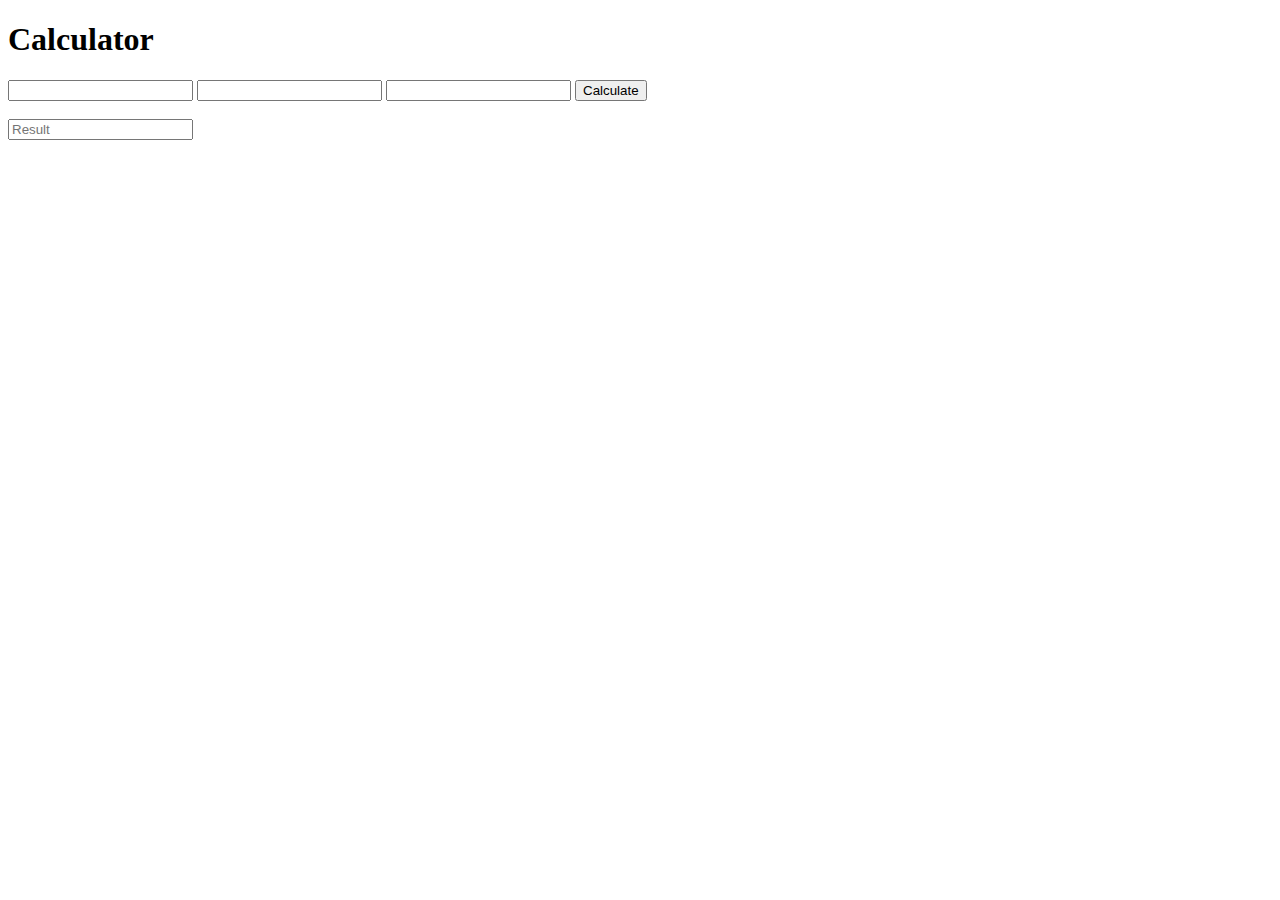
==== DAY.SEVEN/index.html @ 57fe3693 "day 7 practices" ====
<!DOCTYPE html>
<html lang="en">
<head>
    <meta charset="UTF-8">
    <meta name="viewport" content="width=device-width, initial-scale=1.0">
    <meta http-equiv="X-UA-Compatible" content="ie=edge">
    <title>Document</title>
</head>
<body>

    <h1>Calculator</h1>
    
    <input type="text" name="" id="firstNumber">
    <input type="text" name="" id="operator">
    <input type="text" name="" id="secondNumber">

    <input type="button" value="Calculate" onclick="calculate()">

    <br>
    <br>

    <input type="text" name="" id="result" placeholder="Result">

    <script src ="home.js" type="text/javascript"></script>
</body>
</html>
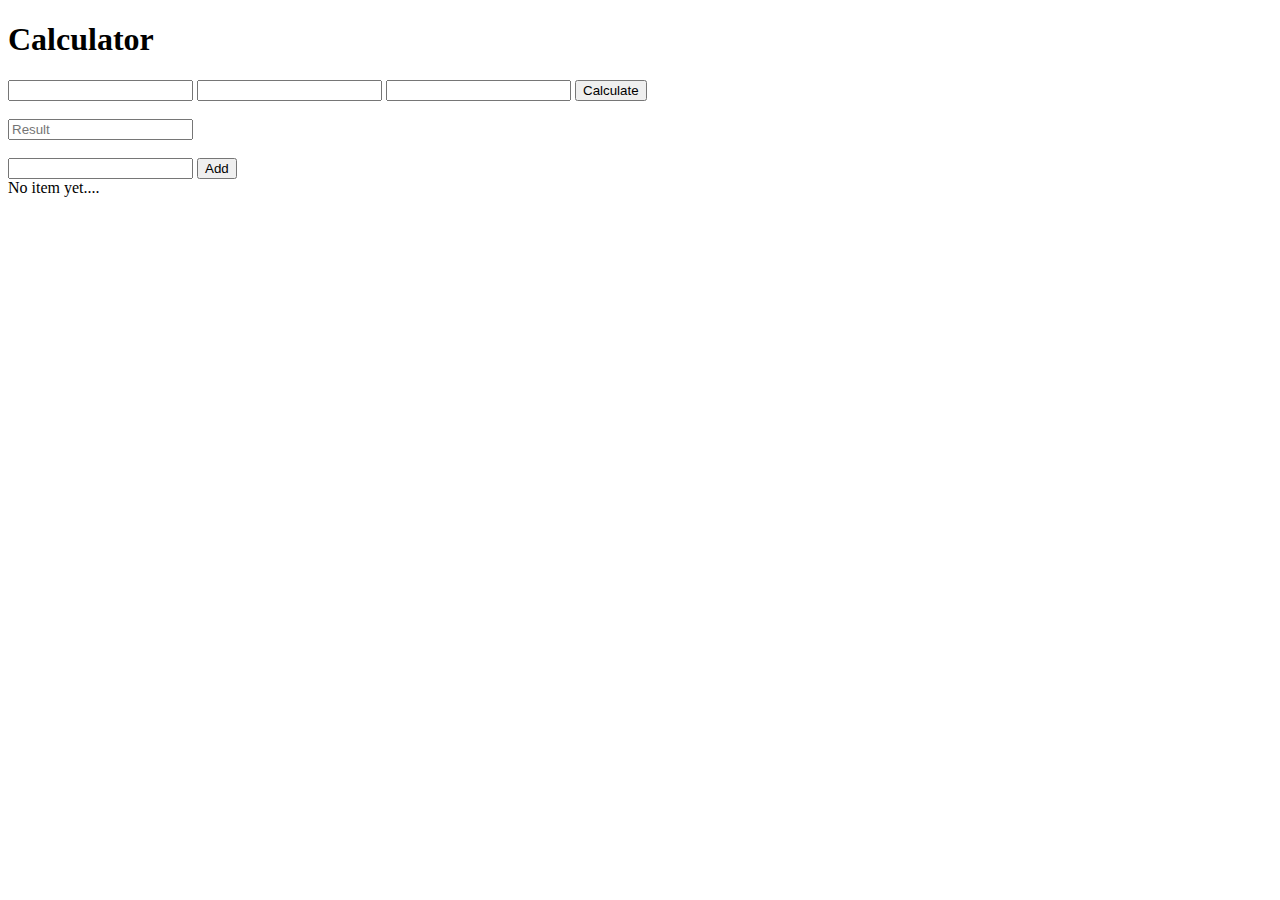
==== commit 72132675: "last day, prac" ====
--- a/DAY.SEVEN/index.html
+++ b/DAY.SEVEN/index.html
@@ -21,6 +21,16 @@
 
     <input type="text" name="" id="result" placeholder="Result">
 
+    <br><br>
+
+    <input type="text" name="" id="myText">
+    <input type="button" value="Add" onclick= "addMe()">
+
+    <div id="myResult">
+        No item yet....
+
+    </div>
+
     <script src ="home.js" type="text/javascript"></script>
 </body>
 </html>